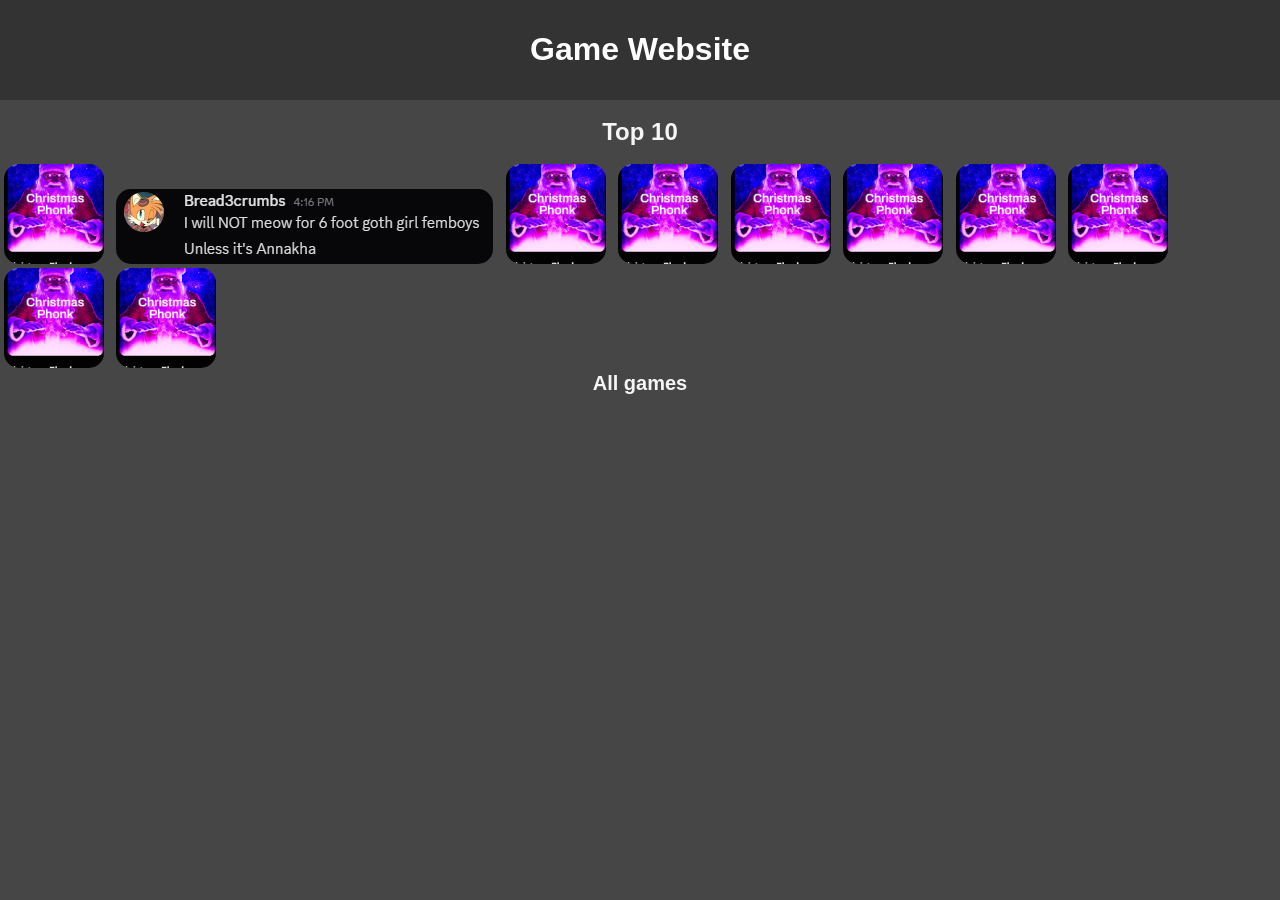
==== index.html @ 400613fa "v1 V1. Added title, top 10, And all games. Added background and background to the title. Added place" ====
<!DOCTYPE html>
<html lang="en">
<head>
    <meta charset="UTF-8">
    <meta name="viewport" content="width=device-width, initial-scale=1.0">
    <title>Game Website</title>
    <link rel="stylesheet" href="Styling.css">
    <body>
        <div class="Topshelf"><h1>Game Website</h1></div><br>
         <div class="TopNum">Top 10</div><br>
        <a href="/ID1.html" class="Box"><img src="Test.jpg" alt="Testing" loading="lazy"></a>
        <a href="/ID1.html" class="Box"><img src="Test2.png" alt="Testing" loading="lazy"></a>
        <a href="/ID1.html" class="Box"><img src="Test.jpg" alt="Testing" loading="lazy"></a>
        <a href="/ID1.html" class="Box"><img src="Test.jpg" alt="Testing" loading="lazy"></a>
        <a href="/ID1.html" class="Box"><img src="Test.jpg" alt="Testing" loading="lazy"></a>
        <a href="/ID1.html" class="Box"><img src="Test.jpg" alt="Testing" loading="lazy"></a>
        <a href="/ID1.html" class="Box"><img src="Test.jpg" alt="Testing" loading="lazy"></a>
        <a href="/ID1.html" class="Box"><img src="Test.jpg" alt="Testing" loading="lazy"></a>
        <a href="/ID1.html" class="Box"><img src="Test.jpg" alt="Testing" loading="lazy"></a>
        <a href="/ID1.html" class="Box"><img src="Test.jpg" alt="Testing" loading="lazy"></a>
        <div class="All">All games</div><br>
    </body>
</head>
</html>
---- Styling.css ----
.Topshelf {
    background-color: #333;
    color: white;
    padding: 10px;
    text-align: center;
}
.TopNum {
    font-size: 24px;
    font-weight: bold;
    text-align: center;
    color: rgb(245, 245, 245);
}
.All {
    font-size: 20px;
    font-weight: bold;
    text-align: center;
    color: rgb(245, 245, 245);
}
body {
    font-family: Arial, sans-serif;
    margin: 0;
    padding: 0;
    background-color: #464646;
}
.Box {
    background-color: #55555500;
    color: rgb(255, 255, 255);
    margin: 4px;
    overflow: hidden;
    aspect-ratio: 1;
    position: relative;
}
img {
    overflow: hidden;
    border-radius: 15px;
}
.Box img {
    object-fit: cover;
    z-index: 9
}
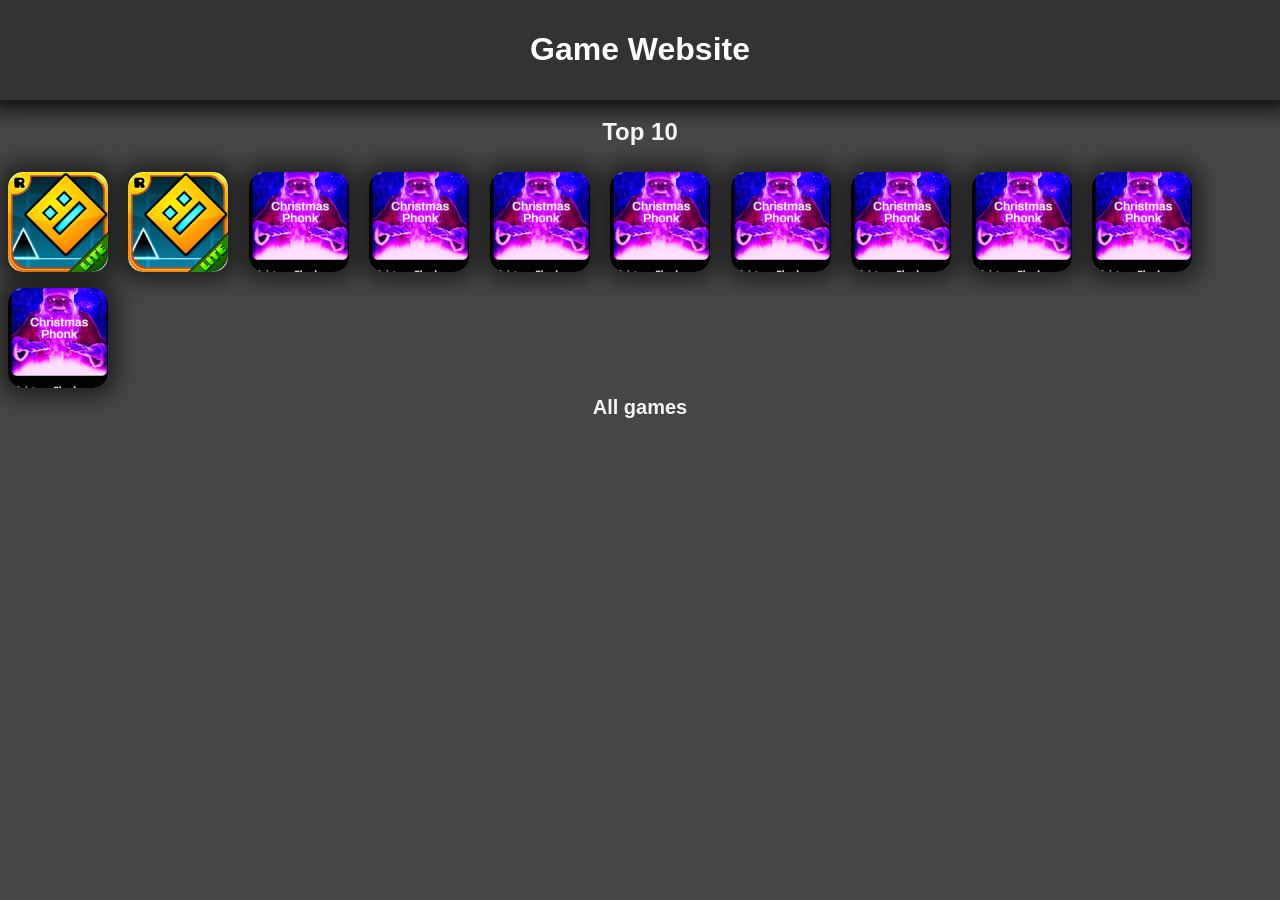
==== commit 779f9620: "V1.1 V1.1 . Added shadow under the top thing. removed a place holder. Added shadows, animations, and" ====
--- a/index.html
+++ b/index.html
@@ -5,20 +5,25 @@
     <meta name="viewport" content="width=device-width, initial-scale=1.0">
     <title>Game Website</title>
     <link rel="stylesheet" href="Styling.css">
-    <body>
-        <div class="Topshelf"><h1>Game Website</h1></div><br>
-         <div class="TopNum">Top 10</div><br>
-        <a href="/ID1.html" class="Box"><img src="Test.jpg" alt="Testing" loading="lazy"></a>
-        <a href="/ID1.html" class="Box"><img src="Test2.png" alt="Testing" loading="lazy"></a>
-        <a href="/ID1.html" class="Box"><img src="Test.jpg" alt="Testing" loading="lazy"></a>
-        <a href="/ID1.html" class="Box"><img src="Test.jpg" alt="Testing" loading="lazy"></a>
-        <a href="/ID1.html" class="Box"><img src="Test.jpg" alt="Testing" loading="lazy"></a>
-        <a href="/ID1.html" class="Box"><img src="Test.jpg" alt="Testing" loading="lazy"></a>
-        <a href="/ID1.html" class="Box"><img src="Test.jpg" alt="Testing" loading="lazy"></a>
-        <a href="/ID1.html" class="Box"><img src="Test.jpg" alt="Testing" loading="lazy"></a>
-        <a href="/ID1.html" class="Box"><img src="Test.jpg" alt="Testing" loading="lazy"></a>
-        <a href="/ID1.html" class="Box"><img src="Test.jpg" alt="Testing" loading="lazy"></a>
-        <div class="All">All games</div><br>
-    </body>
 </head>
+<body>
+    <div class="Topshelf"><h1>Game Website</h1></div>
+    <br>
+    <div class="TopNum">Top 10</div>
+    <br>
+    <!-- put figcaption inside the .Box so :hover can target it -->
+    <a href="ID=1.html" class="Box"><img src="geometry dash lite.jpg" alt="Geometry dash lite" loading="lazy"><figcaption>Geometry dash Lite</figcaption></a>
+    <a href="ID=1.html" class="Box"><img src="geometry dash lite.jpg" alt="Geometry dash lite" loading="lazy"><figcaption>Geometry dash Lite</figcaption></a>
+    <a href="ID=2.html" class="Box"><img src="Test.jpg" alt="Cannon Balls 3D" loading="lazy"><figcaption>Cannon Balls 3D</figcaption></a>
+    <a href="ID=3.html" class="Box"><img src="Test.jpg" alt="Testing" loading="lazy"></a>
+    <a href="ID=4.html" class="Box"><img src="Test.jpg" alt="Testing" loading="lazy"></a>
+    <a href="ID=5.html" class="Box"><img src="Test.jpg" alt="Testing" loading="lazy"></a>
+    <a href="ID=6.html" class="Box"><img src="Test.jpg" alt="Testing" loading="lazy"></a>
+    <a href="ID=7.html" class="Box"><img src="Test.jpg" alt="Testing" loading="lazy"></a>
+    <a href="ID=8.html" class="Box"><img src="Test.jpg" alt="Testing" loading="lazy"></a>
+    <a href="ID=9.html" class="Box"><img src="Test.jpg" alt="Testing" loading="lazy"></a>
+    <a href="ID=10.html" class="Box"><img src="Test.jpg" alt="Testing" loading="lazy"></a>
+    <div class="All">All games</div>
+    <br>
+</body>
 </html>
--- a/Styling.css
+++ b/Styling.css
@@ -1,8 +1,25 @@
+.gameContainer{
+  width: 65%;
+    height: 400px;
+    margin: 20px auto;
+    background-color: #3a3a3a;
+    position: relative;
+    overflow: hidden;
+    border-radius: 20px;
+    box-shadow: 0 8px 16px rgba(0, 0, 0, 0.7);
+}
+@media (max-width: 768px) {
+    .gameContainer {
+        width: 45%;
+        height: 400px;
+    }
+}
 .Topshelf {
     background-color: #333;
     color: white;
     padding: 10px;
     text-align: center;
+    box-shadow: 0px 0px 20px 10px rgba(0, 0, 0, 0.8);
 }
 .TopNum {
     font-size: 24px;
@@ -16,6 +33,12 @@
     text-align: center;
     color: rgb(245, 245, 245);
 }
+.Gamename {
+    font-size: 18px;
+    font-weight: bold;
+    text-align: center;
+    color: rgb(245, 245, 245);
+}
 body {
     font-family: Arial, sans-serif;
     margin: 0;
@@ -23,18 +46,101 @@
     background-color: #464646;
 }
 .Box {
-    background-color: #55555500;
+    box-shadow: 0px 0px 20px 10px rgba(0, 0, 0, 0.5);
     color: rgb(255, 255, 255);
-    margin: 4px;
+    margin: 8px;
+    /* fixed 100x100 boxes */
+    width: 100px;
+    height: 100px;
+    box-sizing: border-box;
     overflow: hidden;
-    aspect-ratio: 1;
     position: relative;
+    border-radius: 15px;
+    display: inline-block;
+    vertical-align: top;
+    transform-origin: center center;
+    transform: scale(1) translate(0px, 0px);
+    transition: transform 0.3s ease;
 }
 img {
     overflow: hidden;
     border-radius: 15px;
+    display: block;
+
 }
 .Box img {
     object-fit: cover;
-    z-index: 9
+    z-index: 1;
+    width: 100%;
+    height: 100%;
+    /* image itself won't be transformed separately; container scales it */
+    transform: none;
+    transition: box-shadow 0.3s ease;
+}
+
+/* responsive: 2 columns on small screens */
+@media (max-width: 420px) {
+    .Box { width: calc(50% - 16px); }
+}
+
+/* single column on very small screens */
+@media (max-width: 420px) {
+    .Box { width: calc(100% - 16px); }
+}
+/* bottom gradient overlay placed under the caption but above the image */
+.Box::before{
+    content: "";
+    position: absolute;
+    left: 0;
+    right: 0;
+    bottom: 0;
+    height: 45%;
+    background: linear-gradient(to top, rgba(0, 0, 0, 0.9), transparent);
+    border-radius: 15px;
+    z-index: 5; /* under caption (10) but above image (1) */
+    opacity: 0;
+    pointer-events: none;
+    /* pseudo-element will follow the container transform so no separate transform needed */
+    transition: opacity 0.3s ease;
+}
+.Box figcaption{
+    font-size: 14px;
+    position: absolute;
+    bottom: 0;
+    left: 0;
+    width: 100%;
+    /* keep the caption background transparent - gradient is provided by the pseudo-element */
+    background-color: transparent;
+    color: white;
+    text-align: center;
+    z-index: 10;
+    padding: 10px 0;
+    opacity: 0;
+    border-radius: 15px;
+    /* caption will follow the container transform */
+    transition: opacity 0.3s ease;
+}
+/* on hover, scale/translate the image, gradient, and caption together */
+.Box:hover {
+    /* scale the entire box so image, gradient and caption scale together */
+    transform: scale(1.1) translate(0px, -5px);
+    box-shadow: 0px 0px 20px 10px rgba(0, 0, 0, 0.9);
+}
+
+.Box:hover img {
+    /* keep box-shadow on the image only */
+    box-shadow: 0px 0px 20px 10px rgba(0, 0, 0, 0.9);
+}
+.Box:hover::before {
+    opacity: 1;
+}
+
+.Box:hover figcaption {
+    opacity: 1;
+}
+.Box:hover{
+  box-shadow: 0 0px 30px 5px #000000;
+}
+.thing{
+    padding: 20px;
 }
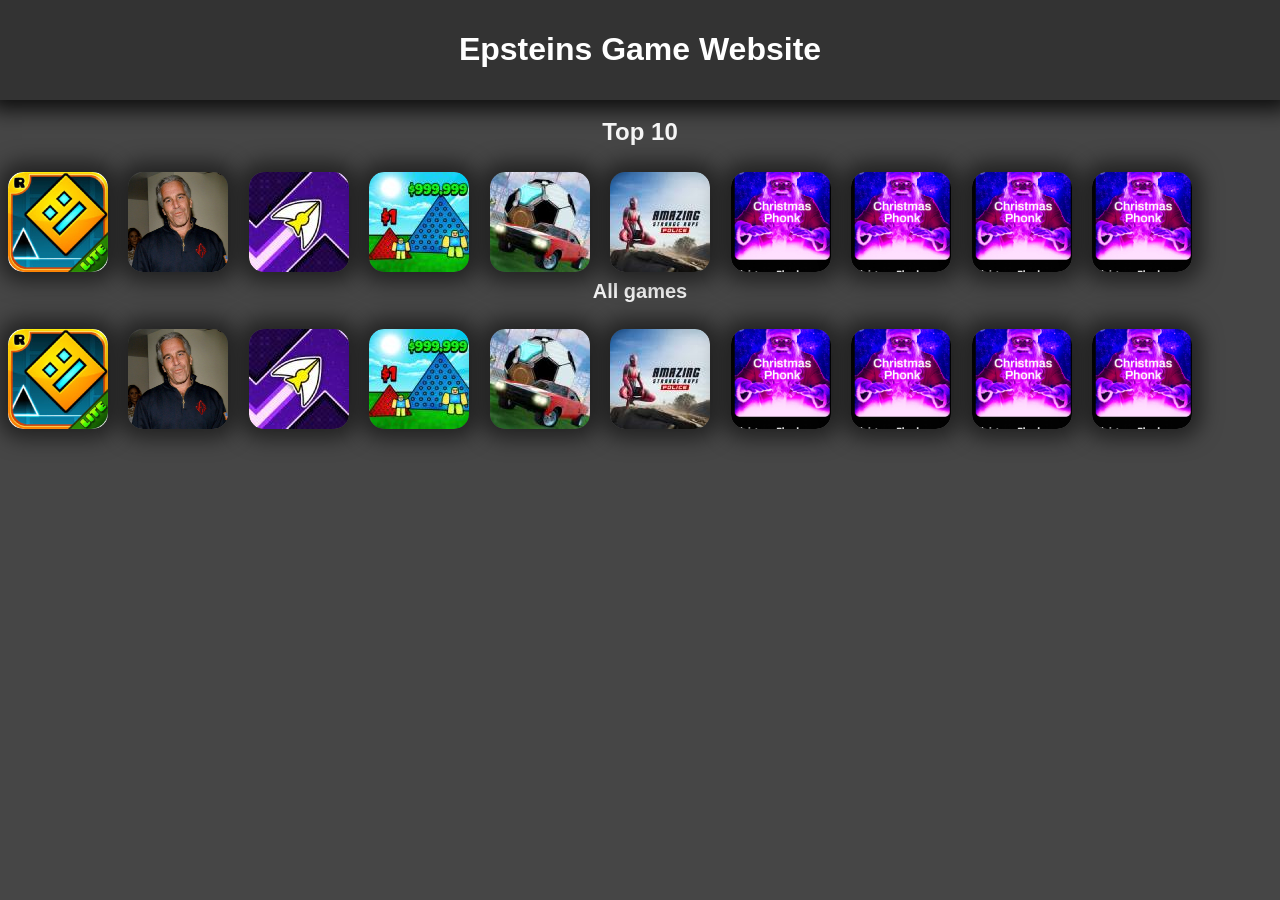
==== commit ec1a1514: "V1.2 V1.2: 6 kind of functioning games. gave every box a fig caption. added photos to new games. als" ====
--- a/index.html
+++ b/index.html
@@ -3,27 +3,36 @@
 <head>
     <meta charset="UTF-8">
     <meta name="viewport" content="width=device-width, initial-scale=1.0">
-    <title>Game Website</title>
+    <title>Epsteins Game Website</title>
     <link rel="stylesheet" href="Styling.css">
 </head>
 <body>
-    <div class="Topshelf"><h1>Game Website</h1></div>
+    <div class="Topshelf"><h1>Epsteins Game Website</h1></div>
     <br>
     <div class="TopNum">Top 10</div>
     <br>
     <!-- put figcaption inside the .Box so :hover can target it -->
     <a href="ID=1.html" class="Box"><img src="geometry dash lite.jpg" alt="Geometry dash lite" loading="lazy"><figcaption>Geometry dash Lite</figcaption></a>
-    <a href="ID=1.html" class="Box"><img src="geometry dash lite.jpg" alt="Geometry dash lite" loading="lazy"><figcaption>Geometry dash Lite</figcaption></a>
-    <a href="ID=2.html" class="Box"><img src="Test.jpg" alt="Cannon Balls 3D" loading="lazy"><figcaption>Cannon Balls 3D</figcaption></a>
-    <a href="ID=3.html" class="Box"><img src="Test.jpg" alt="Testing" loading="lazy"></a>
-    <a href="ID=4.html" class="Box"><img src="Test.jpg" alt="Testing" loading="lazy"></a>
-    <a href="ID=5.html" class="Box"><img src="Test.jpg" alt="Testing" loading="lazy"></a>
-    <a href="ID=6.html" class="Box"><img src="Test.jpg" alt="Testing" loading="lazy"></a>
-    <a href="ID=7.html" class="Box"><img src="Test.jpg" alt="Testing" loading="lazy"></a>
-    <a href="ID=8.html" class="Box"><img src="Test.jpg" alt="Testing" loading="lazy"></a>
-    <a href="ID=9.html" class="Box"><img src="Test.jpg" alt="Testing" loading="lazy"></a>
-    <a href="ID=10.html" class="Box"><img src="Test.jpg" alt="Testing" loading="lazy"></a>
+    <a href="ID=2.html" class="Box"><img src="big jeffy E.jpg" alt="Five nights at Epsteins" loading="lazy"><figcaption>Five nights at Epsteins</figcaption></a>
+    <a href="ID=3.html" class="Box"><img src="dad.jpg" alt="Space waves" loading="lazy"><figcaption>Space waves</figcaption></a>
+    <a href="ID=4.html" class="Box"><img src="noFilter.jpg" alt="Plinko" loading="lazy"><figcaption> Fake Plinko</figcaption></a>
+    <a href="ID=5.html" class="Box"><img src="RSD.jpg" alt="Rocket Soccer Derby" loading="lazy"><figcaption>Rocket Soccer Derby</figcaption></a>
+    <a href="ID=6.html" class="Box"><img src="fhg.jpg" alt="amazing rope police" loading="lazy"><figcaption>Amazing Rope Police</figcaption></a>
+    <a href="ID=7.html" class="Box"><img src="Test.jpg" alt="Testing" loading="lazy"><figcaption>Testing</figcaption></a>
+    <a href="ID=8.html" class="Box"><img src="Test.jpg" alt="Testing" loading="lazy"><figcaption>Testing</figcaption></a>
+    <a href="ID=9.html" class="Box"><img src="Test.jpg" alt="Testing" loading="lazy"><figcaption>Testing</figcaption></a>
+    <a href="ID=10.html" class="Box"><img src="Test.jpg" alt="Testing" loading="lazy"><figcaption>Testing</figcaption></a>
     <div class="All">All games</div>
     <br>
+    <a href="ID=1.html" class="Box"><img src="geometry dash lite.jpg" alt="Geometry dash lite" loading="lazy"><figcaption>Geometry dash Lite</figcaption></a>
+    <a href="ID=2.html" class="Box"><img src="big jeffy E.jpg" alt="Five nights at Epsteins" loading="lazy"><figcaption>Five nights at Epsteins</figcaption></a>
+    <a href="ID=3.html" class="Box"><img src="dad.jpg" alt="Space waves" loading="lazy"><figcaption>Space waves</figcaption></a>
+    <a href="ID=4.html" class="Box"><img src="noFilter.jpg" alt="Plinko" loading="lazy"><figcaption> Fake Plinko</figcaption></a>
+    <a href="ID=5.html" class="Box"><img src="RSD.jpg" alt="Rocket Soccer Derby" loading="lazy"><figcaption>Rocket Soccer Derby</figcaption></a>
+    <a href="ID=6.html" class="Box"><img src="fhg.jpg" alt="amazing rope police" loading="lazy"><figcaption>Amazing Rope Police</figcaption></a>
+    <a href="ID=7.html" class="Box"><img src="Test.jpg" alt="Testing" loading="lazy"><figcaption>Testing</figcaption></a>
+    <a href="ID=8.html" class="Box"><img src="Test.jpg" alt="Testing" loading="lazy"><figcaption>Testing</figcaption></a>
+    <a href="ID=9.html" class="Box"><img src="Test.jpg" alt="Testing" loading="lazy"><figcaption>Testing</figcaption></a>
+    <a href="ID=10.html" class="Box"><img src="Test.jpg" alt="Testing" loading="lazy"><figcaption>Testing</figcaption></a>
 </body>
 </html>
--- a/Styling.css
+++ b/Styling.css
@@ -1,6 +1,6 @@
 .gameContainer{
   width: 65%;
-    height: 400px;
+    height: 500px;
     margin: 20px auto;
     background-color: #3a3a3a;
     position: relative;
@@ -27,6 +27,7 @@
     text-align: center;
     color: rgb(245, 245, 245);
 }
+
 .All {
     font-size: 20px;
     font-weight: bold;
@@ -44,6 +45,12 @@
     margin: 0;
     padding: 0;
     background-color: #464646;
+    z-index: 2;
+}
+.Boxgrid {
+    display: flex;
+    flex-wrap: wrap;
+    justify-content: center;
 }
 .Box {
     box-shadow: 0px 0px 20px 10px rgba(0, 0, 0, 0.5);
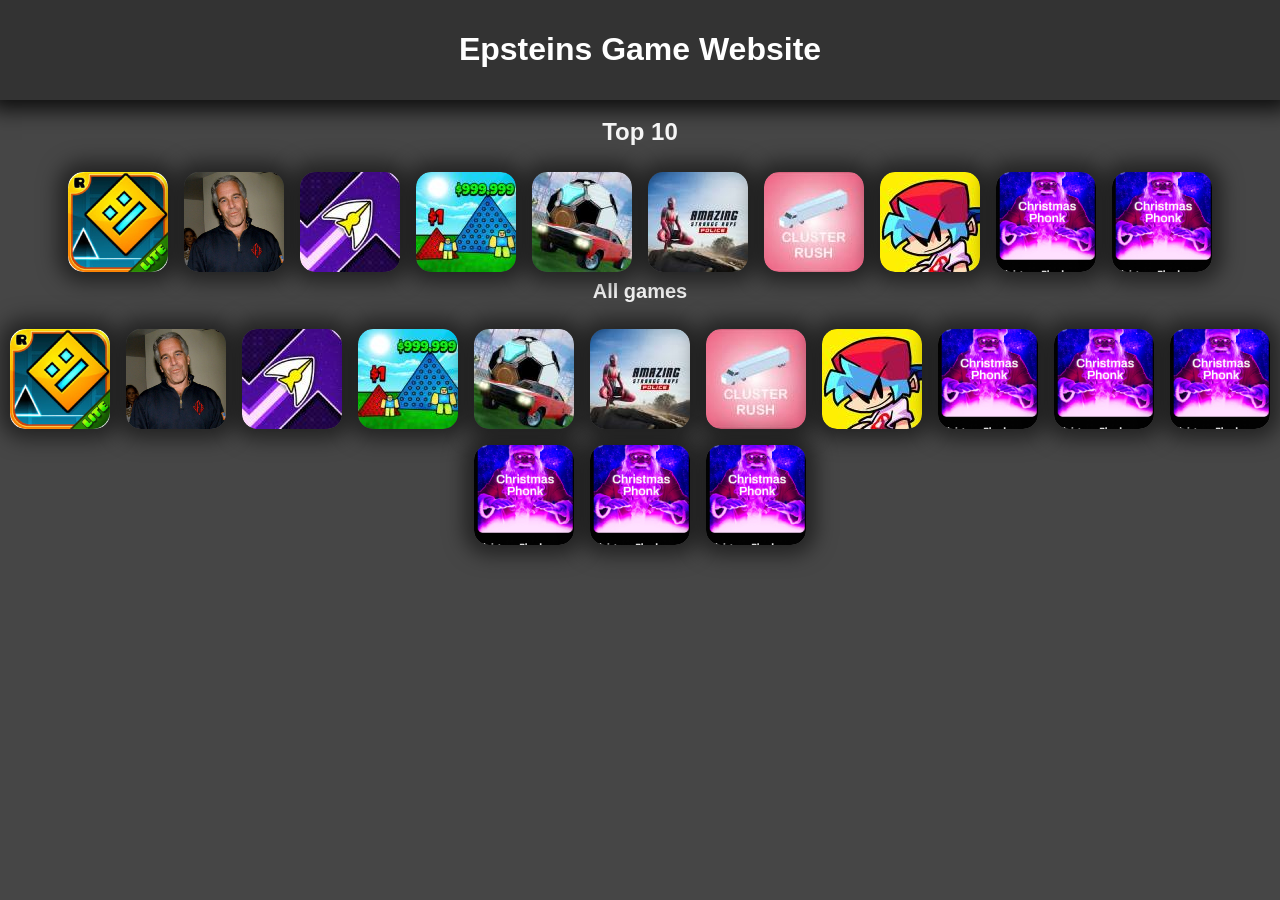
==== commit 3f49255d: "V1.3 V1.3: Added more games, also fixed the boxes. that's really it." ====
--- a/index.html
+++ b/index.html
@@ -12,27 +12,35 @@
     <div class="TopNum">Top 10</div>
     <br>
     <!-- put figcaption inside the .Box so :hover can target it -->
+     <div class="Boxgrid">
     <a href="ID=1.html" class="Box"><img src="geometry dash lite.jpg" alt="Geometry dash lite" loading="lazy"><figcaption>Geometry dash Lite</figcaption></a>
     <a href="ID=2.html" class="Box"><img src="big jeffy E.jpg" alt="Five nights at Epsteins" loading="lazy"><figcaption>Five nights at Epsteins</figcaption></a>
     <a href="ID=3.html" class="Box"><img src="dad.jpg" alt="Space waves" loading="lazy"><figcaption>Space waves</figcaption></a>
     <a href="ID=4.html" class="Box"><img src="noFilter.jpg" alt="Plinko" loading="lazy"><figcaption> Fake Plinko</figcaption></a>
     <a href="ID=5.html" class="Box"><img src="RSD.jpg" alt="Rocket Soccer Derby" loading="lazy"><figcaption>Rocket Soccer Derby</figcaption></a>
     <a href="ID=6.html" class="Box"><img src="fhg.jpg" alt="amazing rope police" loading="lazy"><figcaption>Amazing Rope Police</figcaption></a>
-    <a href="ID=7.html" class="Box"><img src="Test.jpg" alt="Testing" loading="lazy"><figcaption>Testing</figcaption></a>
-    <a href="ID=8.html" class="Box"><img src="Test.jpg" alt="Testing" loading="lazy"><figcaption>Testing</figcaption></a>
+    <a href="ID=7.html" class="Box"><img src="CR.jpg" alt="Testing" loading="lazy"><figcaption>Cluster Rush</figcaption></a>
+    <a href="ID=8.html" class="Box"><img src="fnf.jpg" alt="Friday night Funkin" loading="lazy"><figcaption>Friday night Funkin</figcaption></a>
     <a href="ID=9.html" class="Box"><img src="Test.jpg" alt="Testing" loading="lazy"><figcaption>Testing</figcaption></a>
     <a href="ID=10.html" class="Box"><img src="Test.jpg" alt="Testing" loading="lazy"><figcaption>Testing</figcaption></a>
+    </div>
     <div class="All">All games</div>
     <br>
+    <div class="Boxgrid">
     <a href="ID=1.html" class="Box"><img src="geometry dash lite.jpg" alt="Geometry dash lite" loading="lazy"><figcaption>Geometry dash Lite</figcaption></a>
     <a href="ID=2.html" class="Box"><img src="big jeffy E.jpg" alt="Five nights at Epsteins" loading="lazy"><figcaption>Five nights at Epsteins</figcaption></a>
     <a href="ID=3.html" class="Box"><img src="dad.jpg" alt="Space waves" loading="lazy"><figcaption>Space waves</figcaption></a>
     <a href="ID=4.html" class="Box"><img src="noFilter.jpg" alt="Plinko" loading="lazy"><figcaption> Fake Plinko</figcaption></a>
     <a href="ID=5.html" class="Box"><img src="RSD.jpg" alt="Rocket Soccer Derby" loading="lazy"><figcaption>Rocket Soccer Derby</figcaption></a>
     <a href="ID=6.html" class="Box"><img src="fhg.jpg" alt="amazing rope police" loading="lazy"><figcaption>Amazing Rope Police</figcaption></a>
+    <a href="ID=7.html" class="Box"><img src="CR.jpg" alt="Cluster Rush" loading="lazy"><figcaption>Cluster Rush</figcaption></a>
+    <a href="ID=8.html" class="Box"><img src="fnf.jpg" alt="Friday night Funkin" loading="lazy"><figcaption>Friday night Funkin</figcaption></a>
+    <a href="ID=9.html" class="Box"><img src="Test.jpg" alt="Testing" loading="lazy"><figcaption>Testing</figcaption></a>
+    <a href="ID=10.html" class="Box"><img src="Test.jpg" alt="Testing" loading="lazy"><figcaption>Testing</figcaption></a>
     <a href="ID=7.html" class="Box"><img src="Test.jpg" alt="Testing" loading="lazy"><figcaption>Testing</figcaption></a>
     <a href="ID=8.html" class="Box"><img src="Test.jpg" alt="Testing" loading="lazy"><figcaption>Testing</figcaption></a>
     <a href="ID=9.html" class="Box"><img src="Test.jpg" alt="Testing" loading="lazy"><figcaption>Testing</figcaption></a>
     <a href="ID=10.html" class="Box"><img src="Test.jpg" alt="Testing" loading="lazy"><figcaption>Testing</figcaption></a>
+    </div>
 </body>
 </html>
